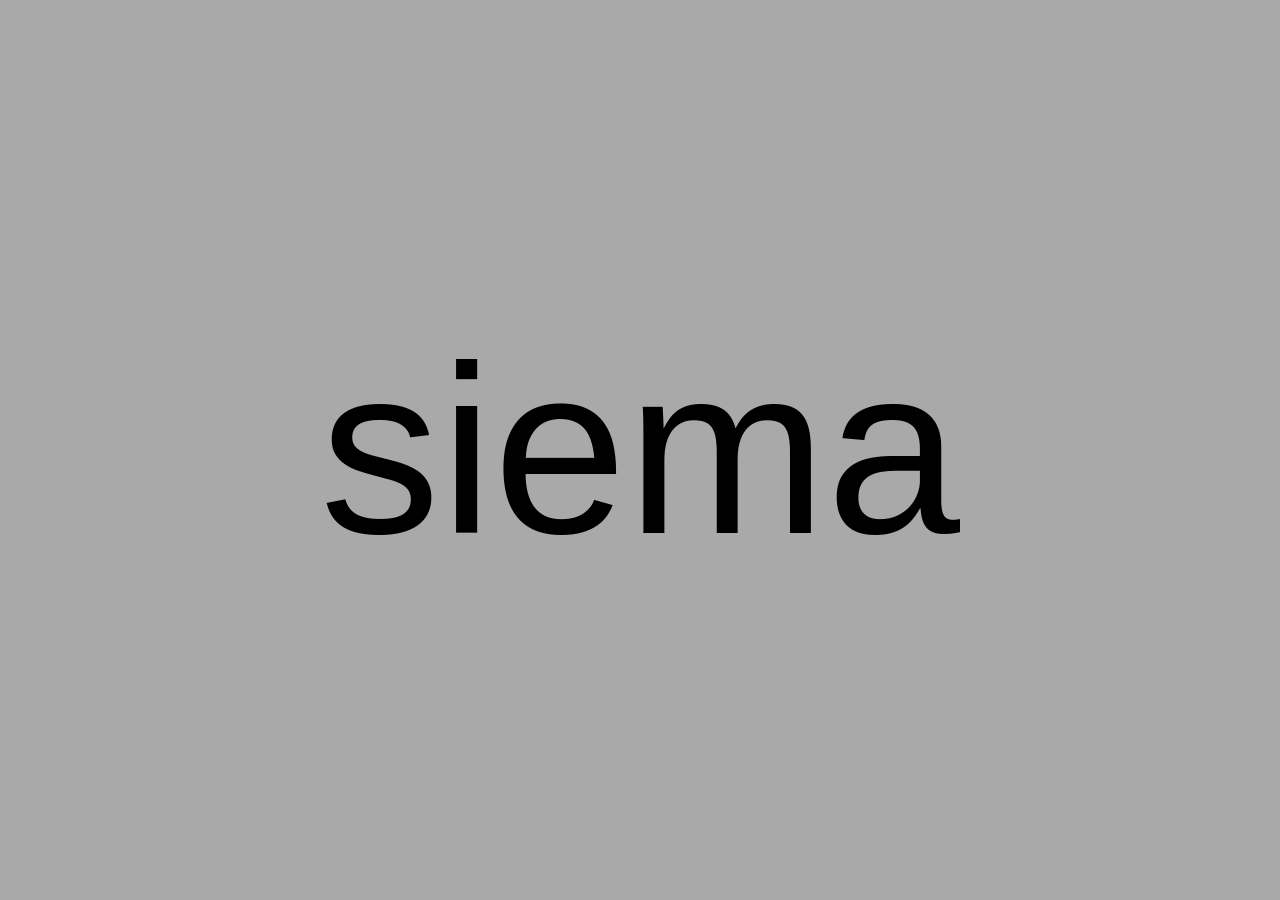
==== quickReader/reader.html @ e83401e5 "add extentions" ====
<!doctype html>
<html lang="en">

<head>
    <meta charset="UTF-8" />
    <meta name="viewport" content="width=device-width, initial-scale=1.0" />
    <link rel="stylesheet" href="main.css" />
    <title>Quick Reader</title>
</head>

<body>
    <main id="wordDiv">siema</main>
    <script src="reader.js" />
</body>

</html>
---- quickReader/main.css ----
*{
    margin: 0;
    padding: 0;
    box-sizing: border-box;
}

body {
    width: 100vw;
    height: 100vh;
    background-color: darkgray;
    align-content: center;
    justify-content: center;
}

main {
    display: flex;
    width: 80vw;
    height: 80vh;
    font-size: 15rem;
    font-family:Arial, Helvetica, sans-serif;
    font-weight: 400;
    font-style: normal;
    align-items: center;
    text-align: center;
    margin: auto;
    justify-content: center;
}
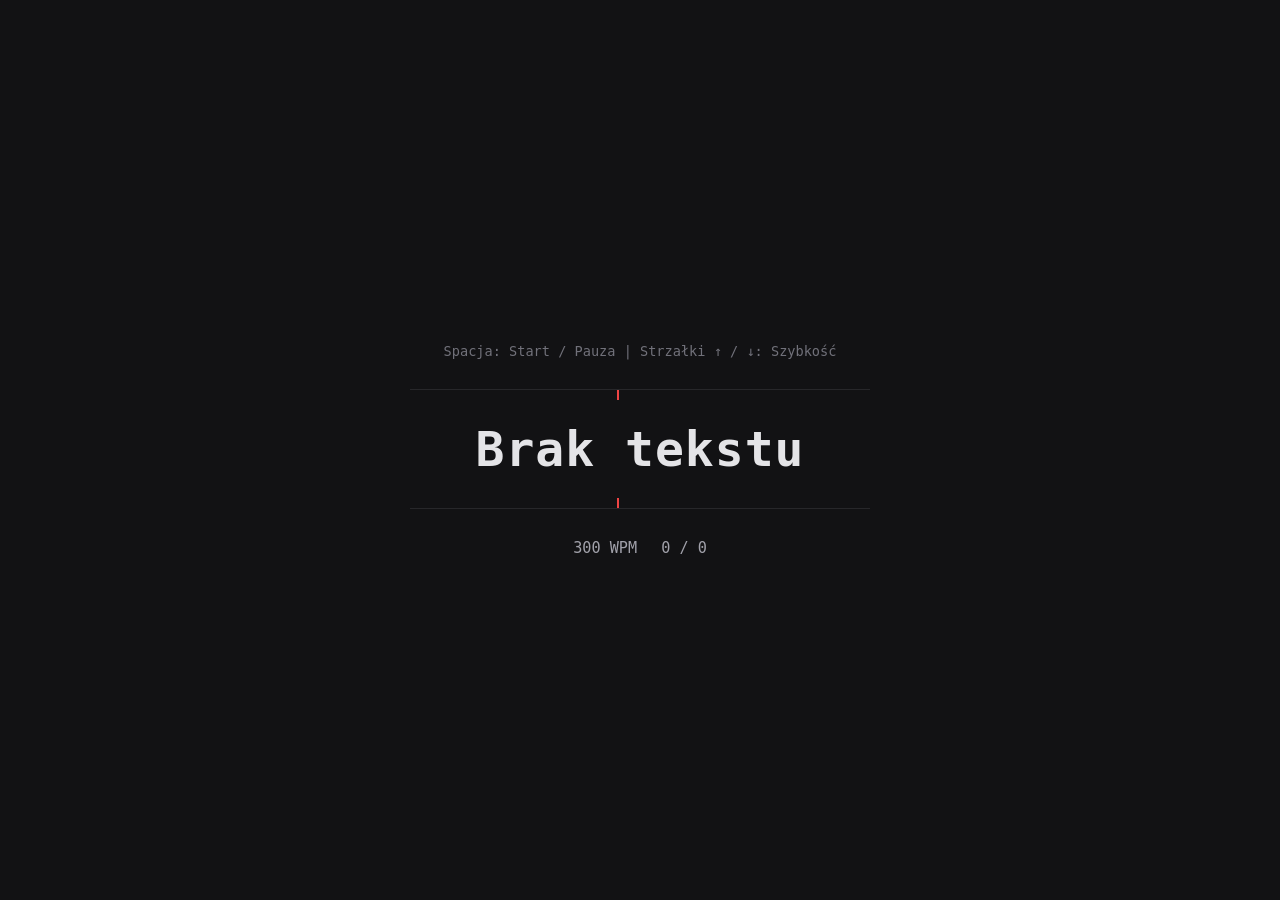
==== commit 88d1f3f4: "add new extention, fixed quick reader" ====
--- a/quickReader/reader.html
+++ b/quickReader/reader.html
@@ -1,5 +1,5 @@
 <!doctype html>
-<html lang="en">
+<html lang="pl">
 
 <head>
     <meta charset="UTF-8" />
@@ -9,8 +9,23 @@
 </head>
 
 <body>
-    <main id="wordDiv">siema</main>
-    <script src="reader.js" />
+    <div class="container">
+        <div class="controls-hint">Spacja: Start / Pauza | Strzałki ↑ / ↓: Szybkość</div>
+
+        <div class="reader-box">
+            <!-- Linie celownicze ułatwiające fiksację wzroku -->
+            <div class="marker top-marker"></div>
+            <main id="wordDiv">Gotowy?</main>
+            <div class="marker bottom-marker"></div>
+        </div>
+
+        <div class="status-bar">
+            <span id="wpmDisplay">300 WPM</span>
+            <span id="progressDisplay">0 / 0</span>
+        </div>
+    </div>
+
+    <script src="reader.js"></script>
 </body>
 
 </html>
--- a/quickReader/main.css
+++ b/quickReader/main.css
@@ -1,27 +1,69 @@
-*{
-    margin: 0;
-    padding: 0;
-    box-sizing: border-box;
+* {
+  box-sizing: border-box;
+  margin: 0;
+  padding: 0;
 }
 
 body {
-    width: 100vw;
-    height: 100vh;
-    background-color: darkgray;
-    align-content: center;
-    justify-content: center;
+  background-color: #121214;
+  color: #e4e4e7;
+  font-family: ui-monospace, "SF Mono", Menlo, Consolas, monospace;
+  display: flex;
+  justify-content: center;
+  align-items: center;
+  height: 100vh;
+  overflow: hidden;
+  user-select: none;
 }
 
-main {
-    display: flex;
-    width: 80vw;
-    height: 80vh;
-    font-size: 15rem;
-    font-family:Arial, Helvetica, sans-serif;
-    font-weight: 400;
-    font-style: normal;
-    align-items: center;
-    text-align: center;
-    margin: auto;
-    justify-content: center;
+.container {
+  display: flex;
+  flex-direction: column;
+  align-items: center;
+  gap: 30px;
 }
+
+.controls-hint {
+  font-size: 0.85rem;
+  color: #71717a;
+}
+
+.reader-box {
+  position: relative;
+  width: 460px;
+  height: 120px;
+  display: flex;
+  justify-content: center;
+  align-items: center;
+  border-top: 1px solid #27272a;
+  border-bottom: 1px solid #27272a;
+}
+
+.marker {
+  position: absolute;
+  left: 45%; /* Punkt fiksacji wzroku */
+  width: 2px;
+  height: 10px;
+  background-color: #ef4444;
+}
+
+.top-marker { top: 0; }
+.bottom-marker { bottom: 0; }
+
+#wordDiv {
+  font-size: 3rem;
+  font-weight: 600;
+  letter-spacing: 1px;
+}
+
+/* Wyróżniona litera (ORP) */
+.highlight {
+  color: #ef4444;
+}
+
+.status-bar {
+  display: flex;
+  gap: 24px;
+  font-size: 0.95rem;
+  color: #a1a1aa;
+}
